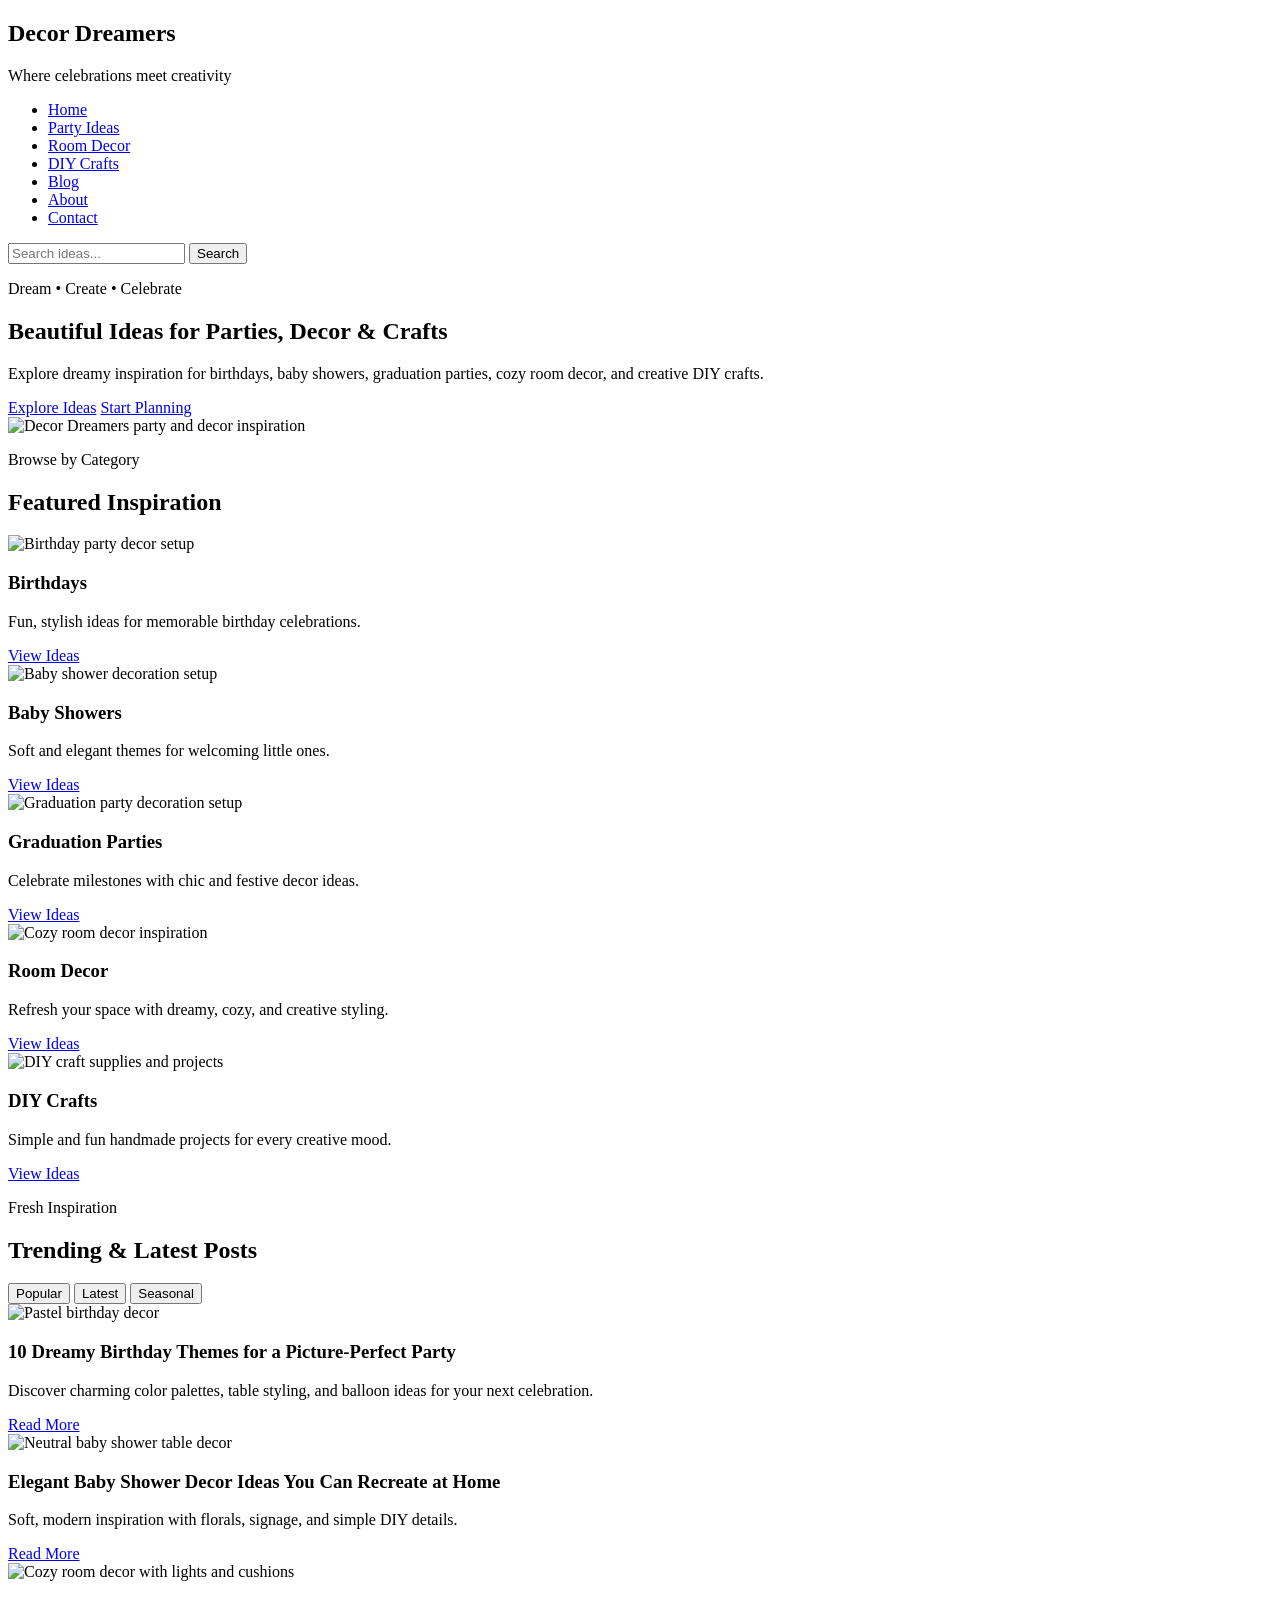
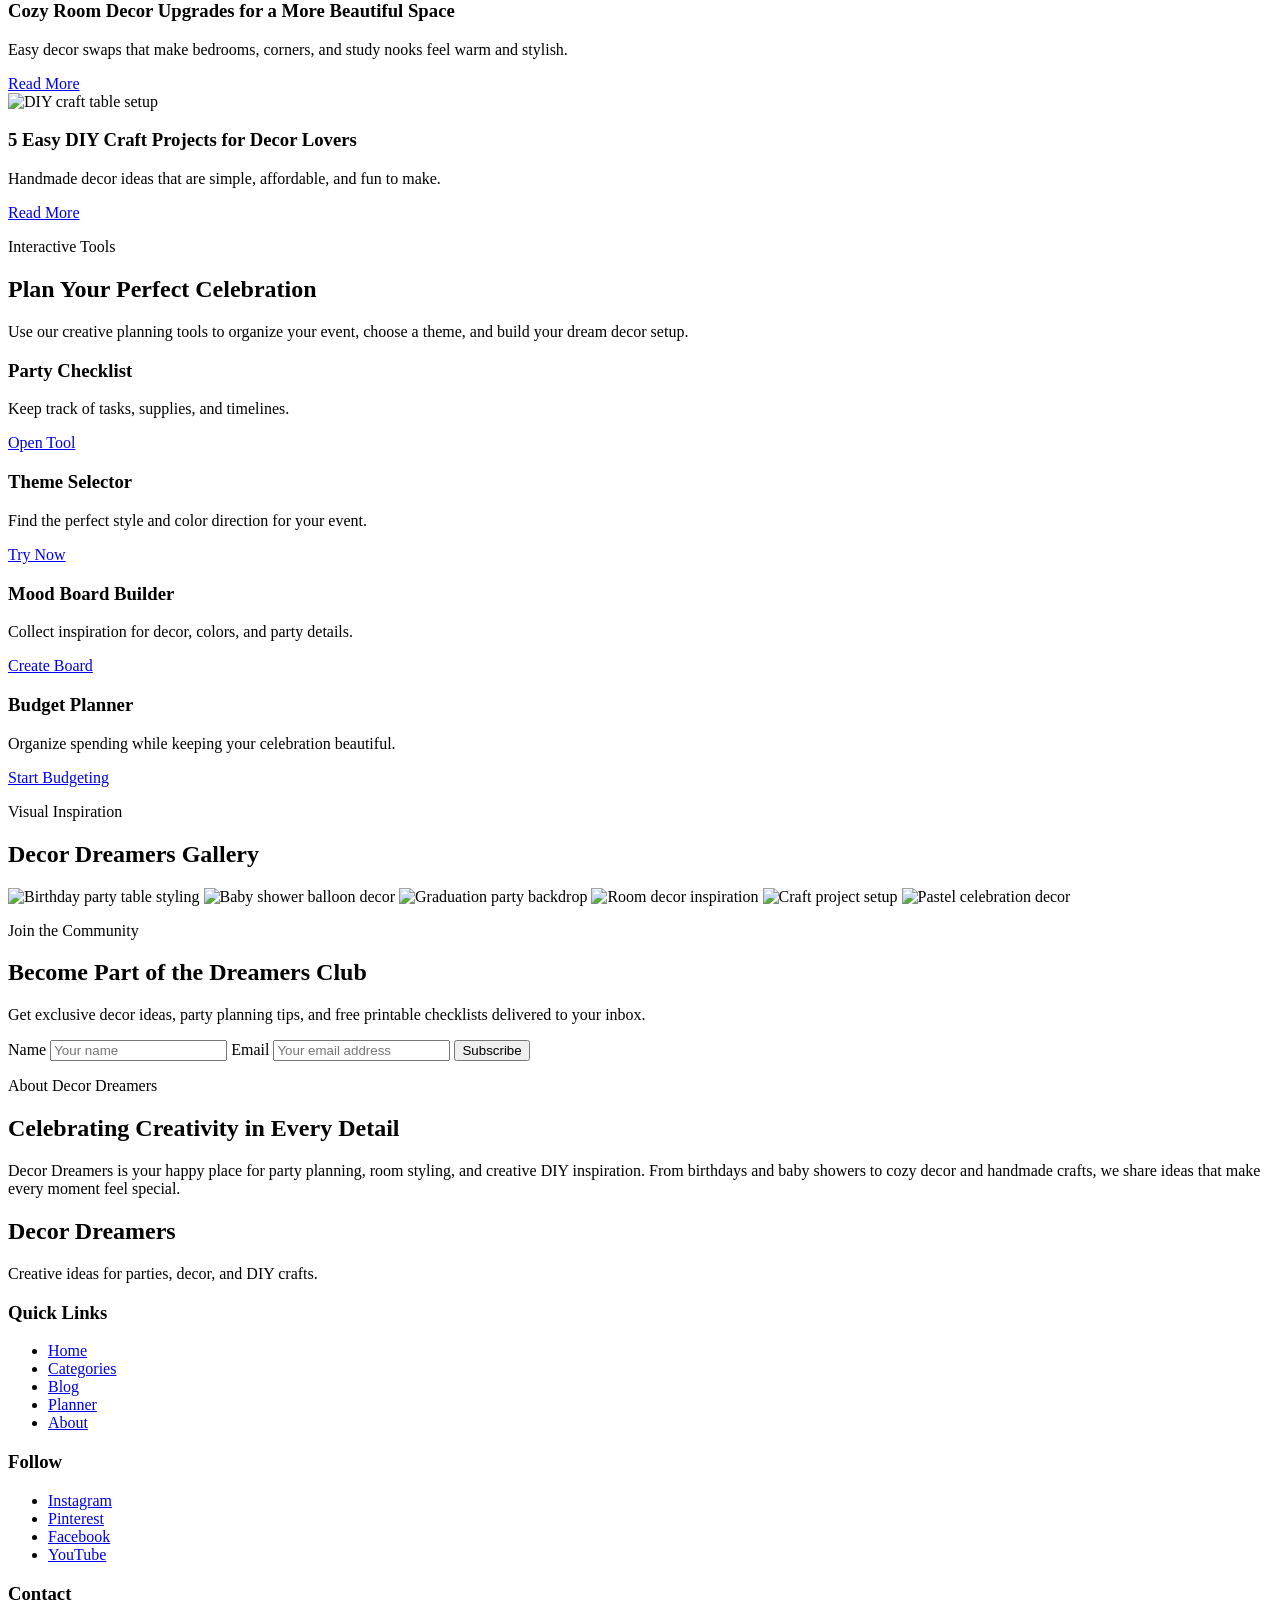
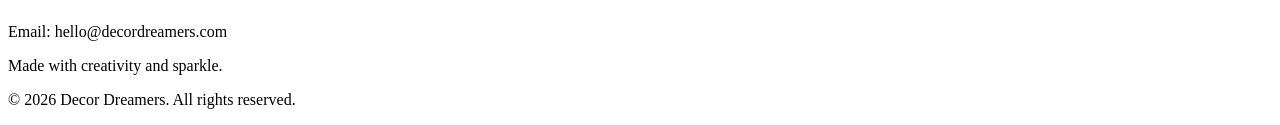
==== index.html @ f3c40d7e "Add files via upload" ====
<!DOCTYPE html>
<html lang="en">
<head>
  <meta charset="UTF-8" />
  <meta name="viewport" content="width=device-width, initial-scale=1.0" />
  <title>Decor Dreamers</title>
  <link rel="stylesheet" href="main.css">
</head>
<body>
  <header>
    <nav>
      <div>
        <h1>Decor Dreamers</h1>
        <p>Where celebrations meet creativity</p>
      </div>

      <ul>
        <li><a href="#home">Home</a></li>
        <li><a href="#party-ideas">Party Ideas</a></li>
        <li><a href="#room-decor">Room Decor</a></li>
        <li><a href="#diy-crafts">DIY Crafts</a></li>
        <li><a href="#blog">Blog</a></li>
        <li><a href="#about">About</a></li>
        <li><a href="#contact">Contact</a></li>
      </ul>

      <form>
        <input type="search" placeholder="Search ideas..." aria-label="Search ideas" />
        <button type="submit">Search</button>
      </form>
    </nav>

    <section id="home">
      <div>
        <p>Dream • Create • Celebrate</p>
        <h2>Beautiful Ideas for Parties, Decor & Crafts</h2>
        <p>
          Explore dreamy inspiration for birthdays, baby showers, graduation
          parties, cozy room decor, and creative DIY crafts.
        </p>
        <div>
          <a href="#featured-categories">Explore Ideas</a>
          <a href="#planner">Start Planning</a>
        </div>
      </div>

      <div>
        <img src="images/hero-decor.jpg" alt="Decor Dreamers party and decor inspiration" />
      </div>
    </section>
  </header>

  <main>
    <section id="featured-categories">
      <div>
        <p>Browse by Category</p>
        <h2>Featured Inspiration</h2>
      </div>

      <div>
        <article>
          <img src="images/birthday-party.jpg" alt="Birthday party decor setup" />
          <h3>Birthdays</h3>
          <p>Fun, stylish ideas for memorable birthday celebrations.</p>
          <a href="#party-ideas">View Ideas</a>
        </article>

        <article>
          <img src="images/baby-shower.jpg" alt="Baby shower decoration setup" />
          <h3>Baby Showers</h3>
          <p>Soft and elegant themes for welcoming little ones.</p>
          <a href="#party-ideas">View Ideas</a>
        </article>

        <article>
          <img src="images/graduation-party.jpg" alt="Graduation party decoration setup" />
          <h3>Graduation Parties</h3>
          <p>Celebrate milestones with chic and festive decor ideas.</p>
          <a href="#party-ideas">View Ideas</a>
        </article>

        <article>
          <img src="images/room-decor.jpg" alt="Cozy room decor inspiration" />
          <h3>Room Decor</h3>
          <p>Refresh your space with dreamy, cozy, and creative styling.</p>
          <a href="#room-decor">View Ideas</a>
        </article>

        <article>
          <img src="images/diy-crafts.jpg" alt="DIY craft supplies and projects" />
          <h3>DIY Crafts</h3>
          <p>Simple and fun handmade projects for every creative mood.</p>
          <a href="#diy-crafts">View Ideas</a>
        </article>
      </div>
    </section>

    <section id="blog">
      <div>
        <p>Fresh Inspiration</p>
        <h2>Trending & Latest Posts</h2>
      </div>

      <div>
        <button type="button">Popular</button>
        <button type="button">Latest</button>
        <button type="button">Seasonal</button>
      </div>

      <div>
        <article>
          <img src="images/post-1.jpg" alt="Pastel birthday decor" />
          <h3>10 Dreamy Birthday Themes for a Picture-Perfect Party</h3>
          <p>
            Discover charming color palettes, table styling, and balloon ideas
            for your next celebration.
          </p>
          <a href="#">Read More</a>
        </article>

        <article>
          <img src="images/post-2.jpg" alt="Neutral baby shower table decor" />
          <h3>Elegant Baby Shower Decor Ideas You Can Recreate at Home</h3>
          <p>
            Soft, modern inspiration with florals, signage, and simple DIY
            details.
          </p>
          <a href="#">Read More</a>
        </article>

        <article>
          <img src="images/post-3.jpg" alt="Cozy room decor with lights and cushions" />
          <h3>Cozy Room Decor Upgrades for a More Beautiful Space</h3>
          <p>
            Easy decor swaps that make bedrooms, corners, and study nooks feel
            warm and stylish.
          </p>
          <a href="#">Read More</a>
        </article>

        <article>
          <img src="images/post-4.jpg" alt="DIY craft table setup" />
          <h3>5 Easy DIY Craft Projects for Decor Lovers</h3>
          <p>
            Handmade decor ideas that are simple, affordable, and fun to make.
          </p>
          <a href="#">Read More</a>
        </article>
      </div>
    </section>

    <section id="planner">
      <div>
        <p>Interactive Tools</p>
        <h2>Plan Your Perfect Celebration</h2>
        <p>
          Use our creative planning tools to organize your event, choose a
          theme, and build your dream decor setup.
        </p>
      </div>

      <div>
        <article>
          <h3>Party Checklist</h3>
          <p>Keep track of tasks, supplies, and timelines.</p>
          <a href="#">Open Tool</a>
        </article>

        <article>
          <h3>Theme Selector</h3>
          <p>Find the perfect style and color direction for your event.</p>
          <a href="#">Try Now</a>
        </article>

        <article>
          <h3>Mood Board Builder</h3>
          <p>Collect inspiration for decor, colors, and party details.</p>
          <a href="#">Create Board</a>
        </article>

        <article>
          <h3>Budget Planner</h3>
          <p>Organize spending while keeping your celebration beautiful.</p>
          <a href="#">Start Budgeting</a>
        </article>
      </div>
    </section>

    <section id="gallery">
      <div>
        <p>Visual Inspiration</p>
        <h2>Decor Dreamers Gallery</h2>
      </div>

      <div>
        <img src="images/gallery-1.jpg" alt="Birthday party table styling" />
        <img src="images/gallery-2.jpg" alt="Baby shower balloon decor" />
        <img src="images/gallery-3.jpg" alt="Graduation party backdrop" />
        <img src="images/gallery-4.jpg" alt="Room decor inspiration" />
        <img src="images/gallery-5.jpg" alt="Craft project setup" />
        <img src="images/gallery-6.jpg" alt="Pastel celebration decor" />
      </div>
    </section>

    <section id="newsletter">
      <div>
        <p>Join the Community</p>
        <h2>Become Part of the Dreamers Club</h2>
        <p>
          Get exclusive decor ideas, party planning tips, and free printable
          checklists delivered to your inbox.
        </p>

        <form>
          <label for="name">Name</label>
          <input type="text" id="name" name="name" placeholder="Your name" />

          <label for="email">Email</label>
          <input type="email" id="email" name="email" placeholder="Your email address" />

          <button type="submit">Subscribe</button>
        </form>
      </div>
    </section>

    <section id="about">
      <div>
        <p>About Decor Dreamers</p>
        <h2>Celebrating Creativity in Every Detail</h2>
        <p>
          Decor Dreamers is your happy place for party planning, room styling,
          and creative DIY inspiration. From birthdays and baby showers to cozy
          decor and handmade crafts, we share ideas that make every moment feel
          special.
        </p>
      </div>
    </section>
  </main>

  <footer id="contact">
    <div>
      <h2>Decor Dreamers</h2>
      <p>Creative ideas for parties, decor, and DIY crafts.</p>
    </div>

    <div>
      <h3>Quick Links</h3>
      <ul>
        <li><a href="#home">Home</a></li>
        <li><a href="#featured-categories">Categories</a></li>
        <li><a href="#blog">Blog</a></li>
        <li><a href="#planner">Planner</a></li>
        <li><a href="#about">About</a></li>
      </ul>
    </div>

    <div>
      <h3>Follow</h3>
      <ul>
        <li><a href="#">Instagram</a></li>
        <li><a href="#">Pinterest</a></li>
        <li><a href="#">Facebook</a></li>
        <li><a href="#">YouTube</a></li>
      </ul>
    </div>

    <div>
      <h3>Contact</h3>
      <p>Email: hello@decordreamers.com</p>
      <p>Made with creativity and sparkle.</p>
    </div>

    <p>&copy; 2026 Decor Dreamers. All rights reserved.</p>
  </footer>
</body>
</html>
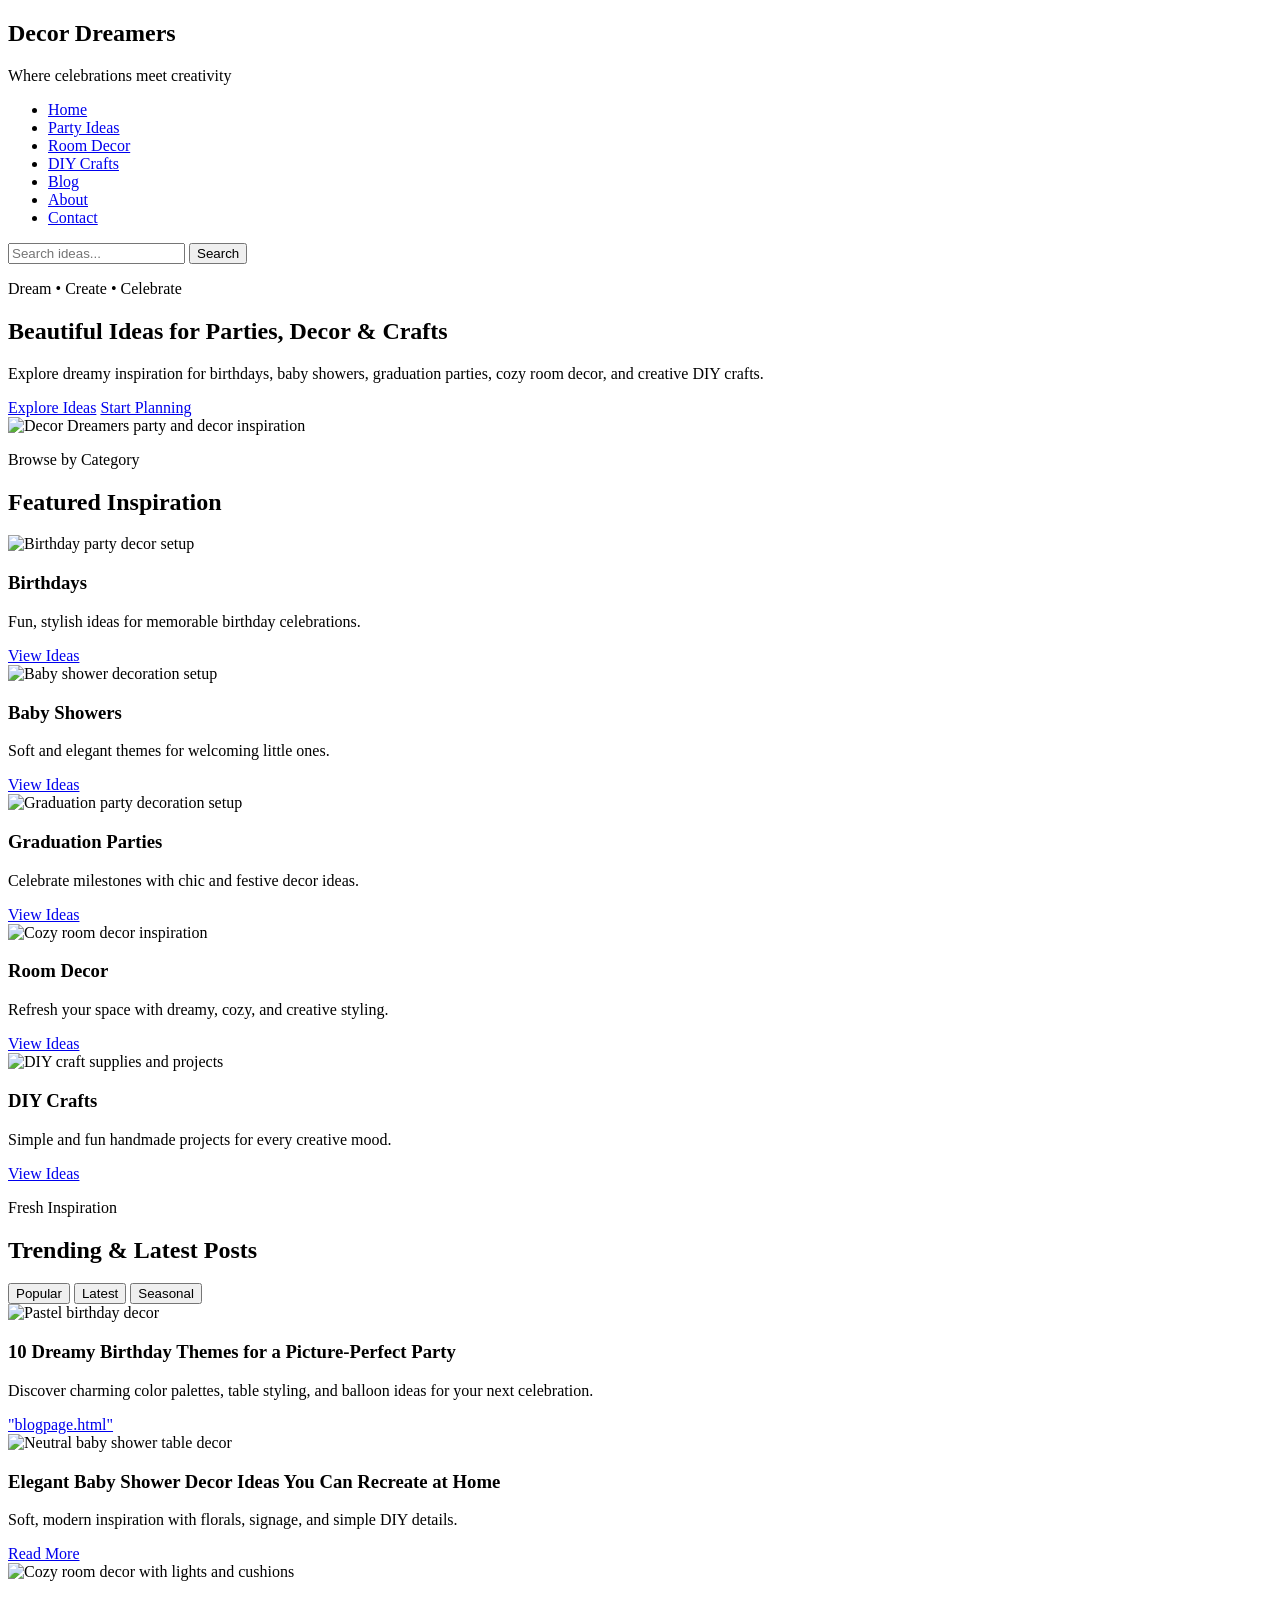
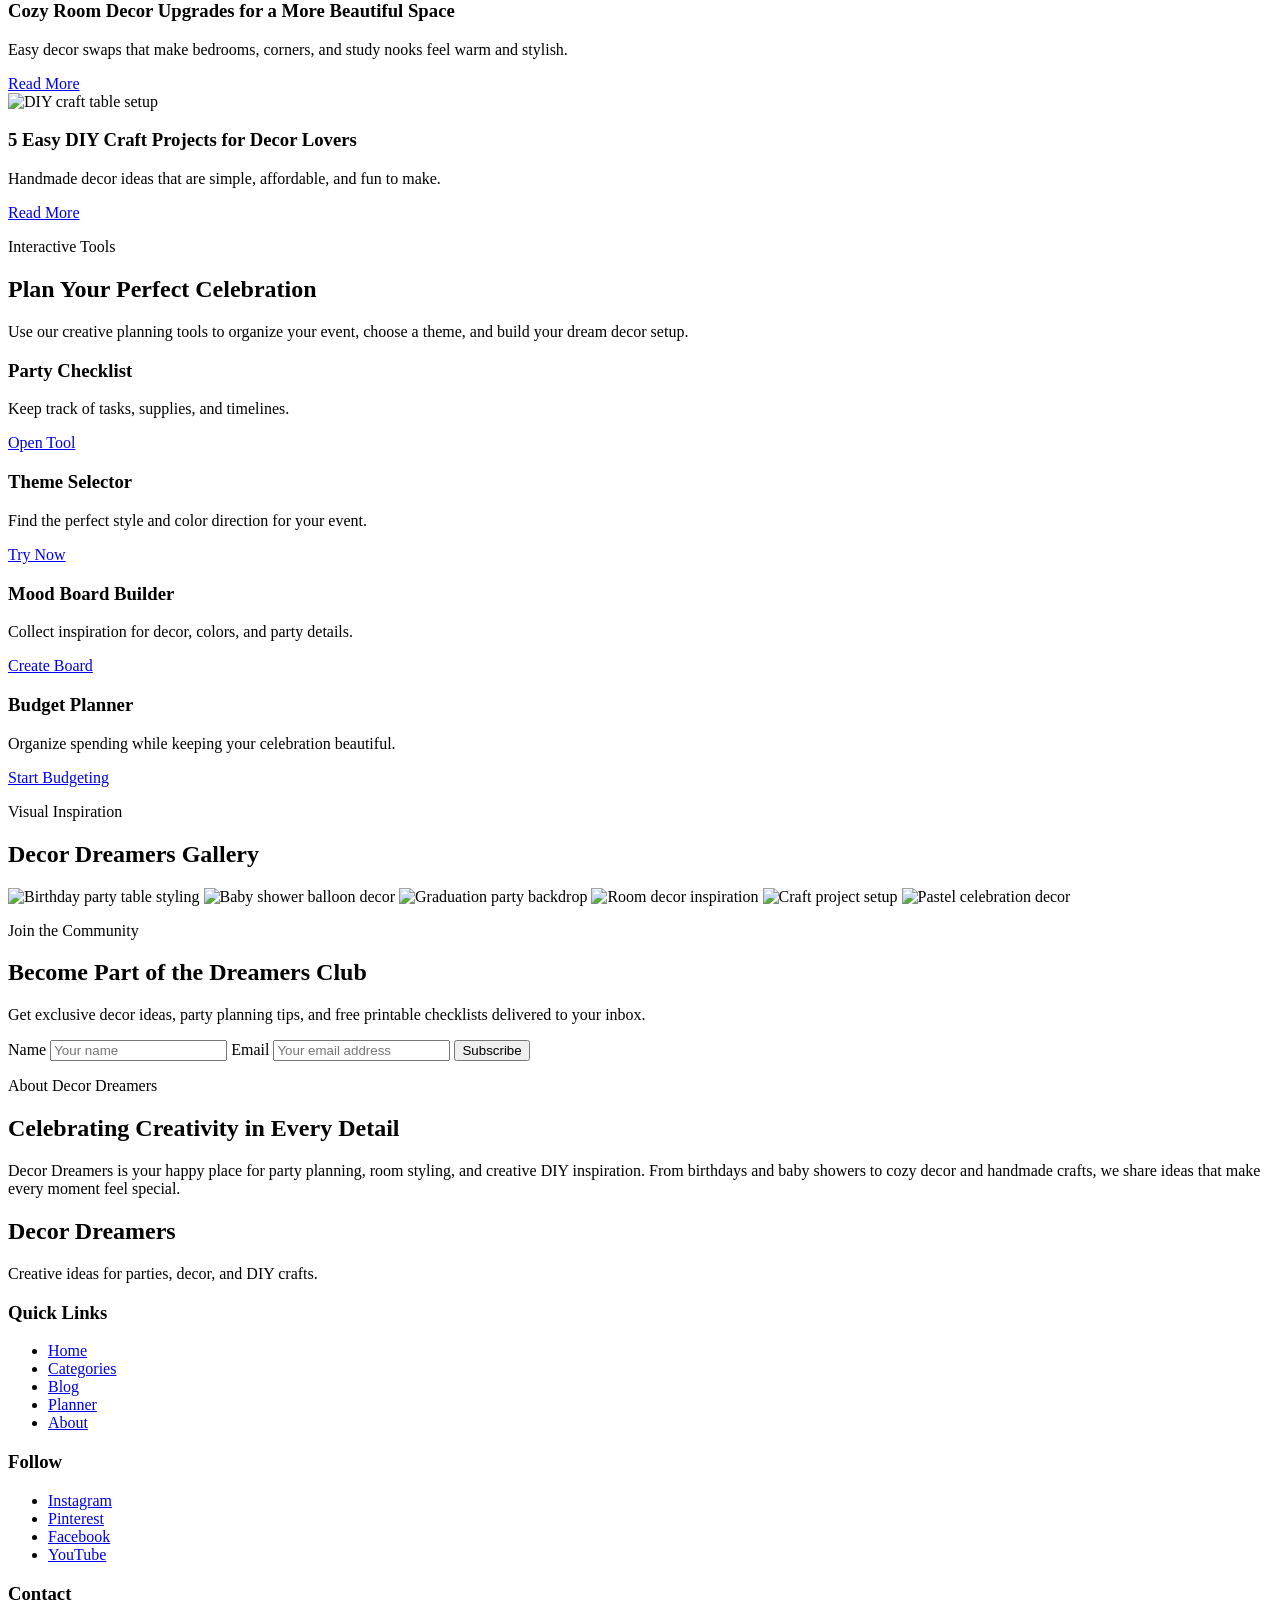
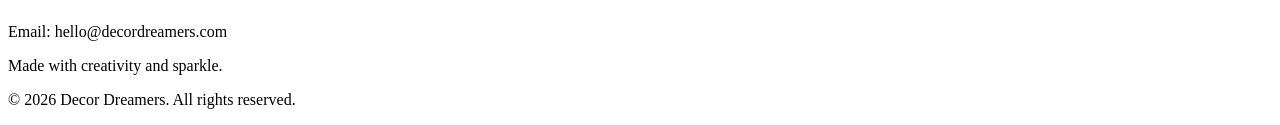
==== commit 244f2705: "Update index.html" ====
--- a/index.html
+++ b/index.html
@@ -115,7 +115,7 @@
             Discover charming color palettes, table styling, and balloon ideas
             for your next celebration.
           </p>
-          <a href="#">Read More</a>
+          <a href="#">"blogpage.html"</a>
         </article>
 
         <article>
@@ -273,4 +273,4 @@
     <p>&copy; 2026 Decor Dreamers. All rights reserved.</p>
   </footer>
 </body>
-</html>+</html>
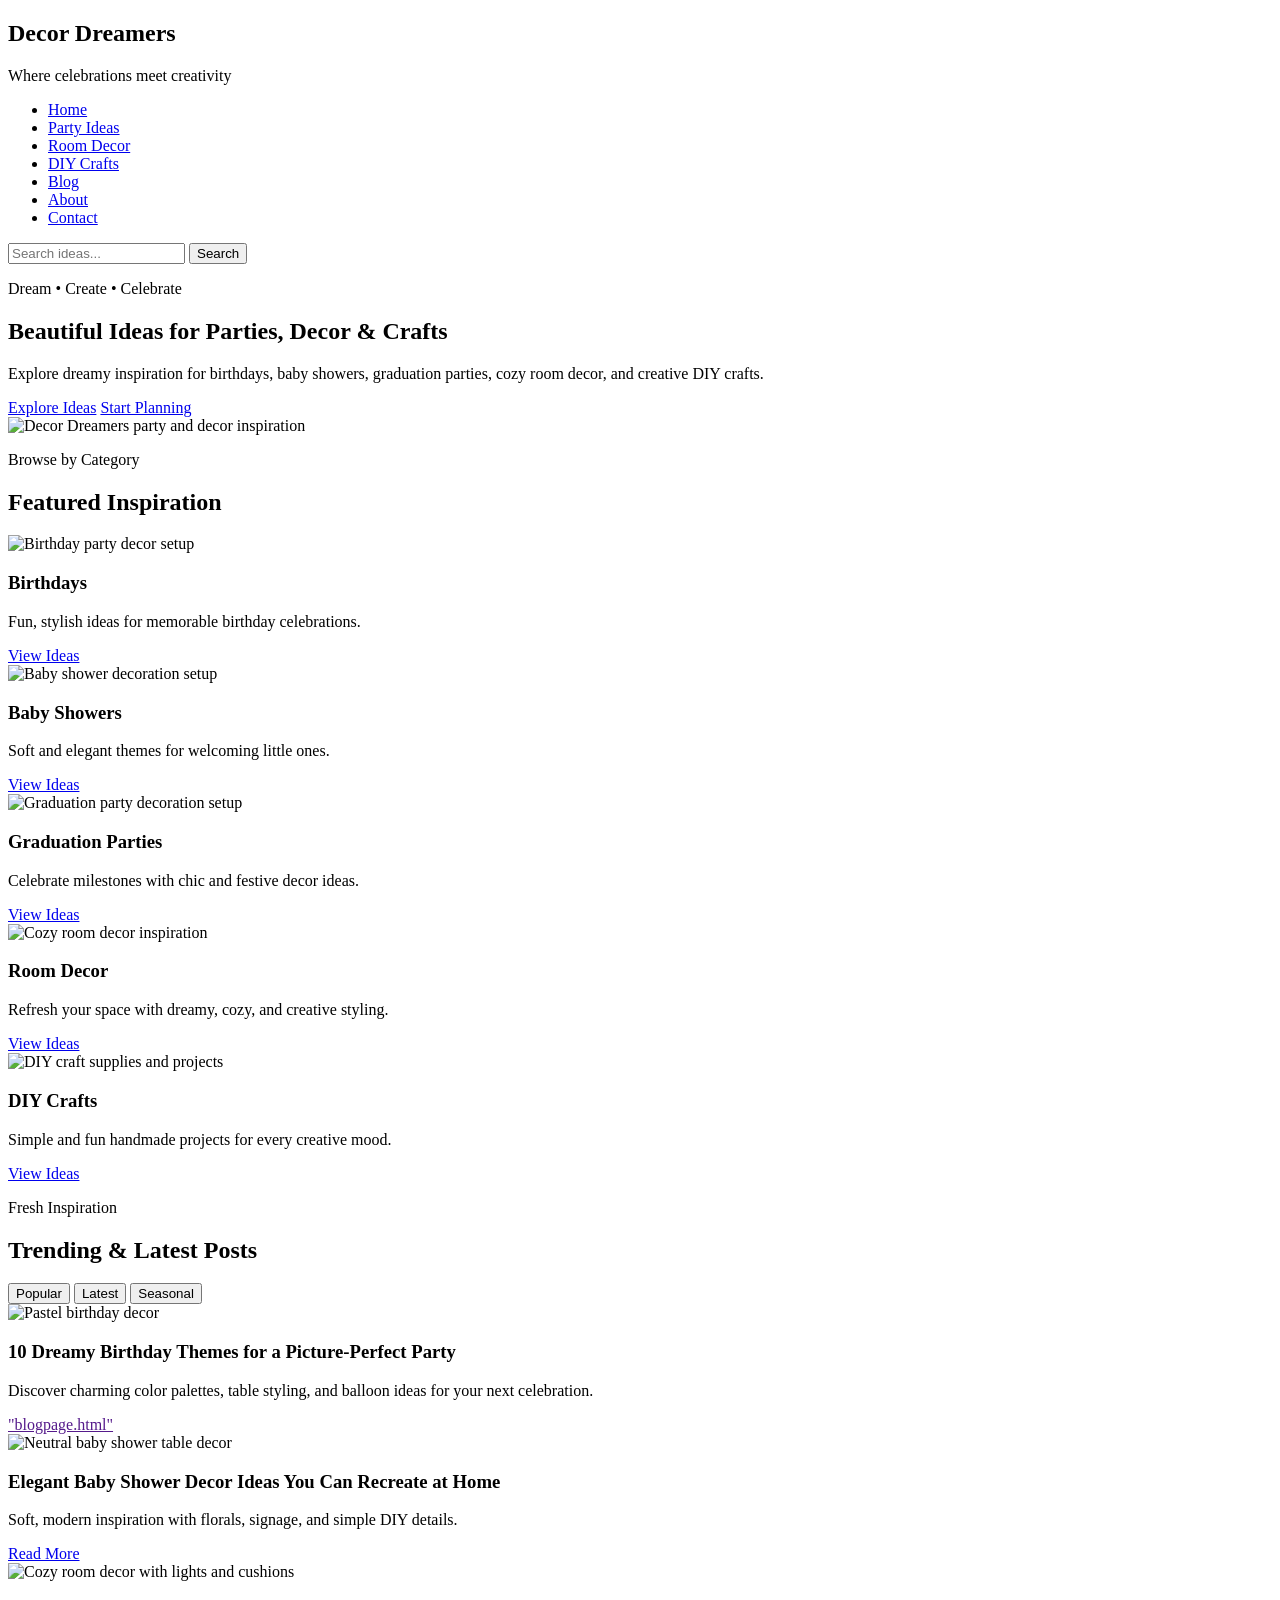
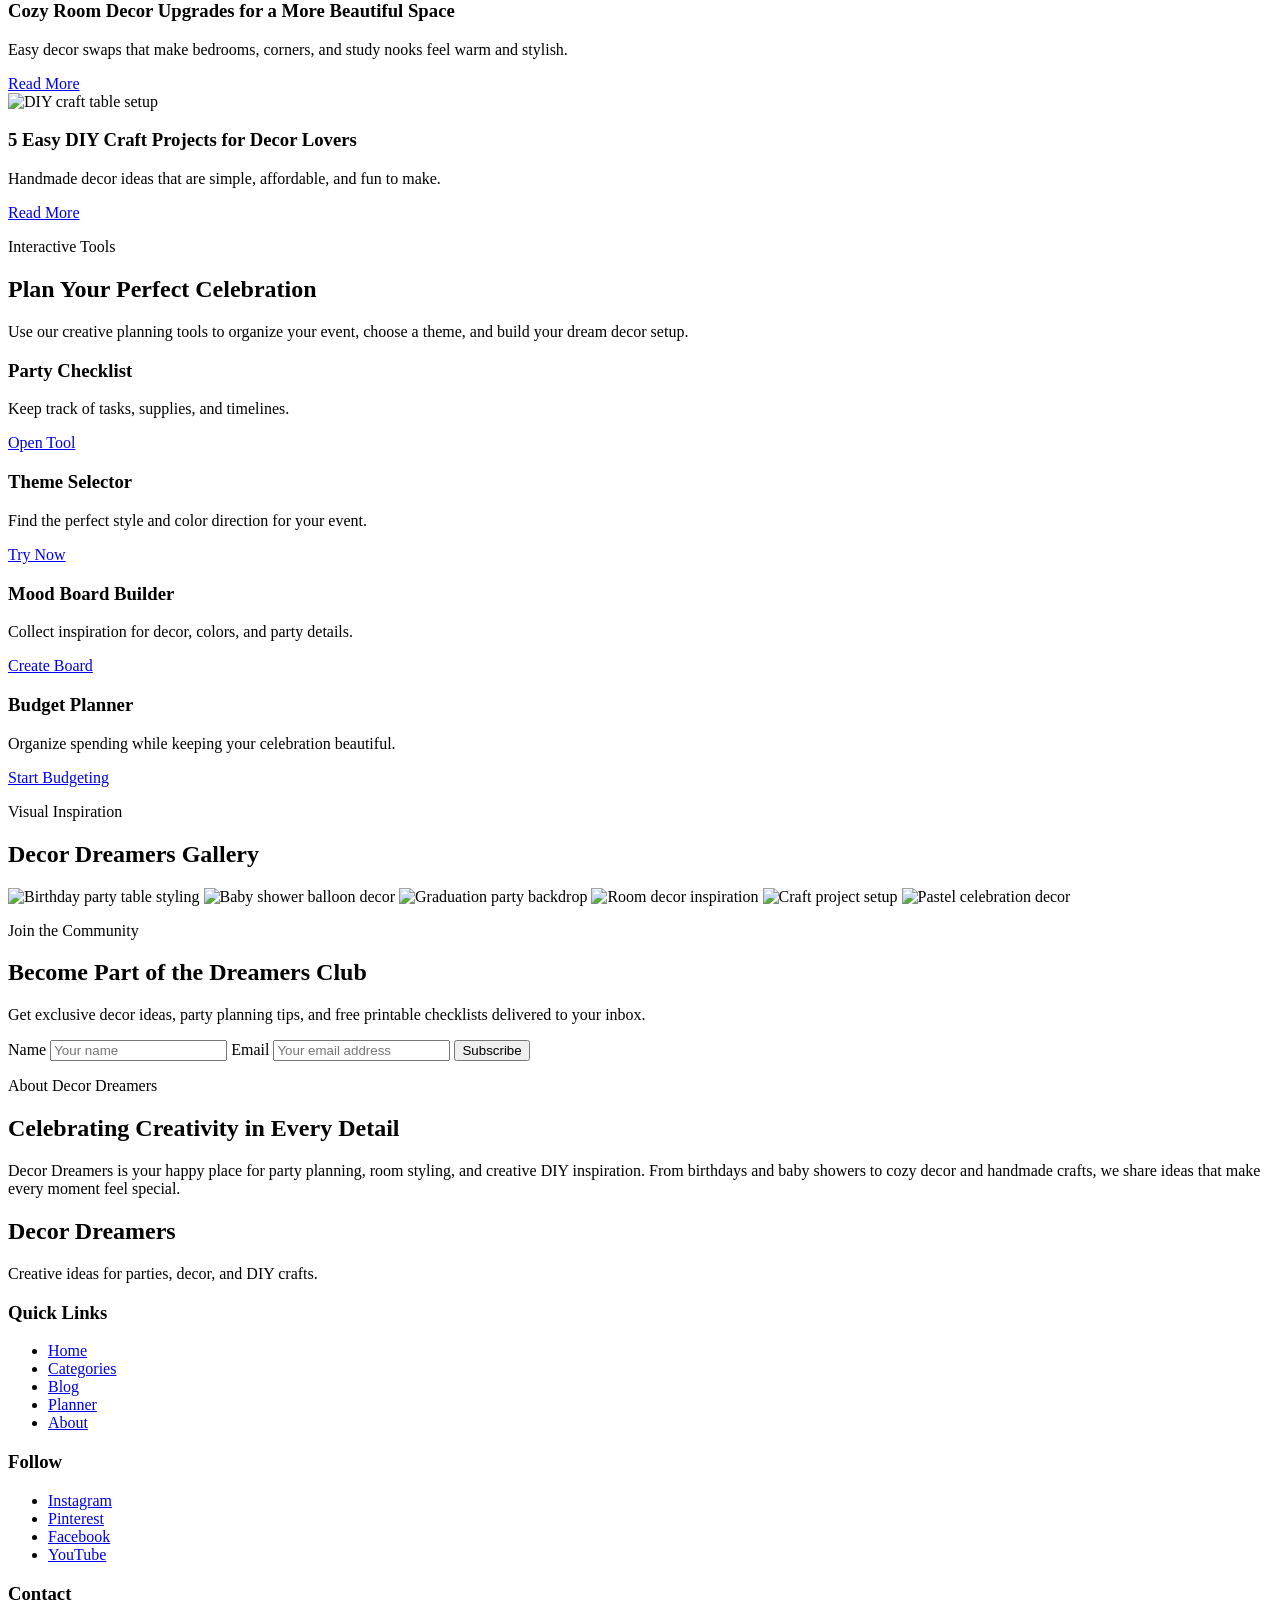
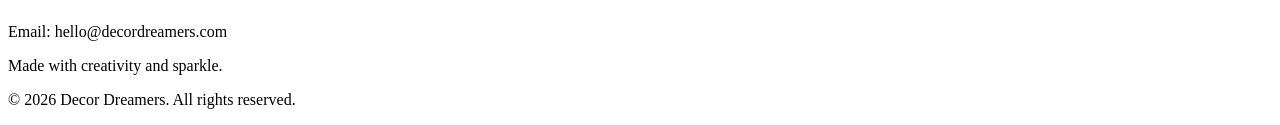
==== commit b9c4e923: "Update index.html" ====
--- a/index.html
+++ b/index.html
@@ -115,7 +115,7 @@
             Discover charming color palettes, table styling, and balloon ideas
             for your next celebration.
           </p>
-          <a href="#">"blogpage.html"</a>
+          <a href=>"blogpage.html"</a>
         </article>
 
         <article>
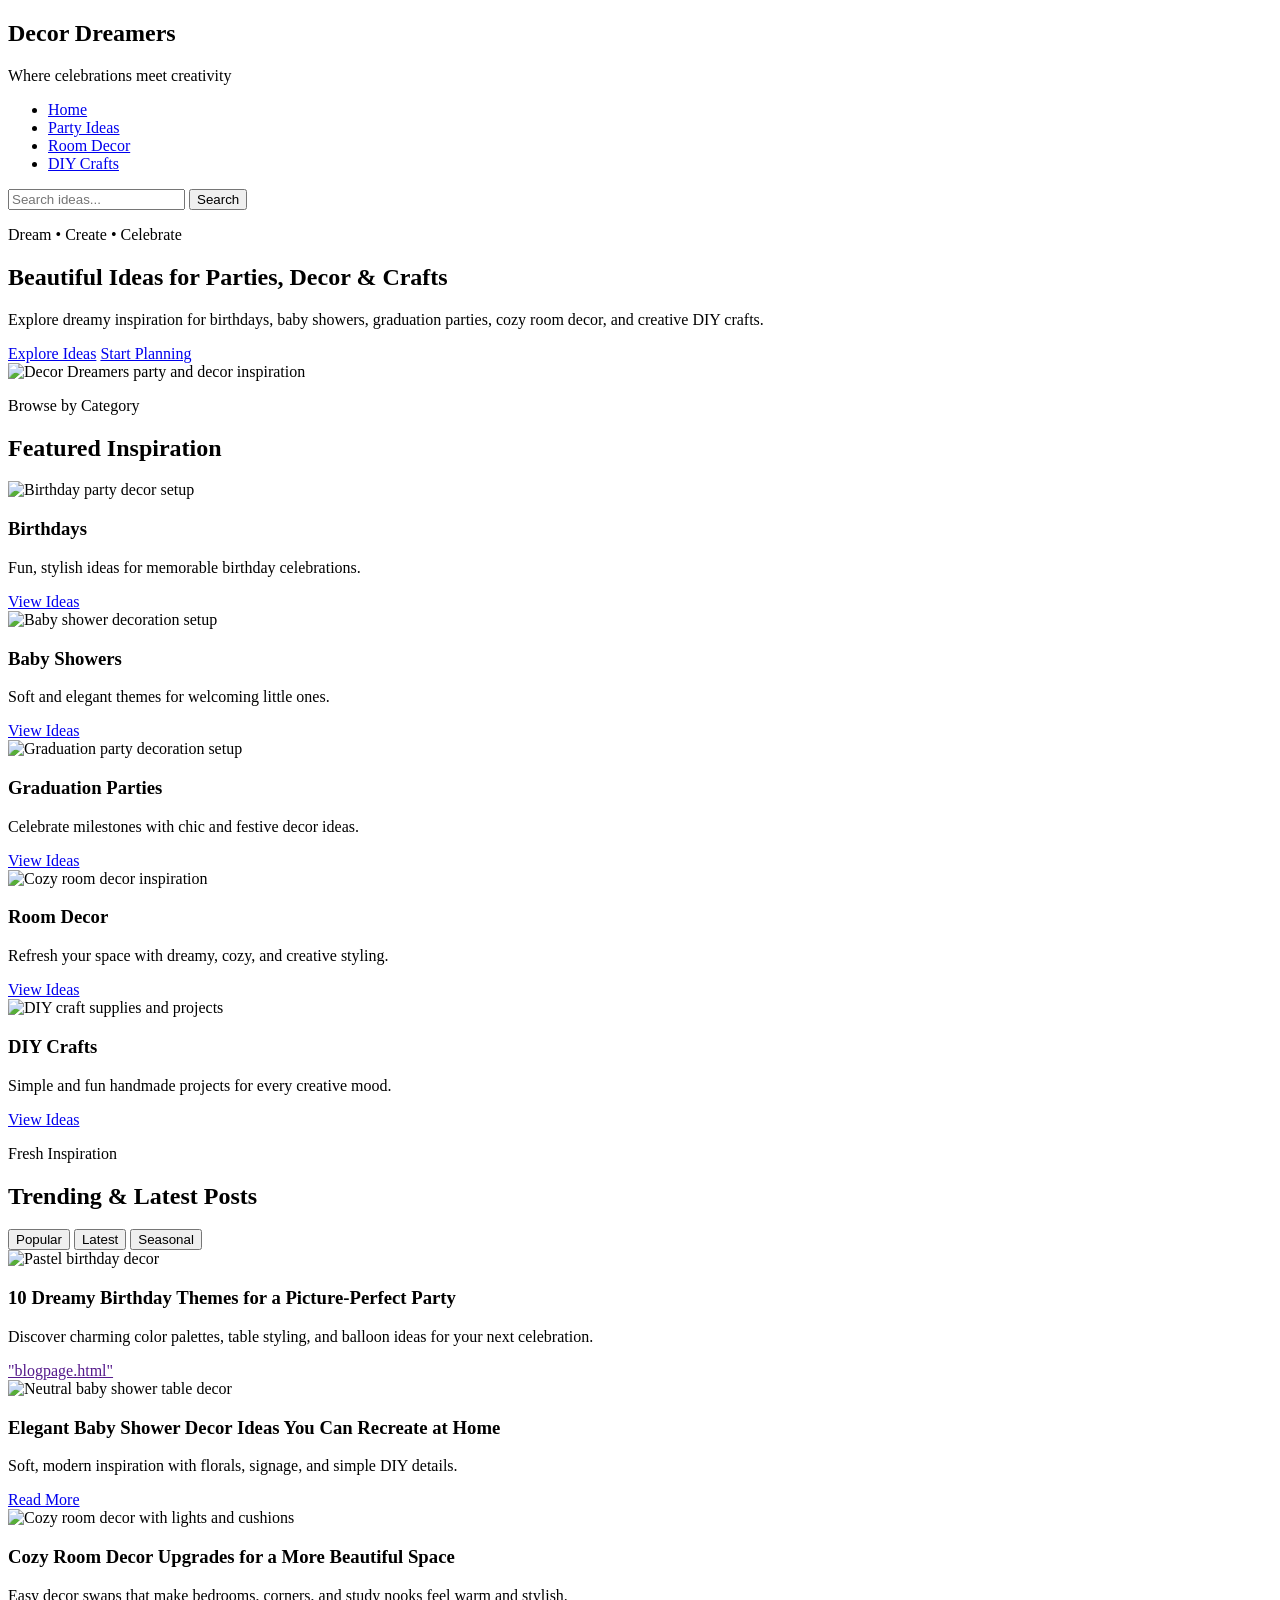
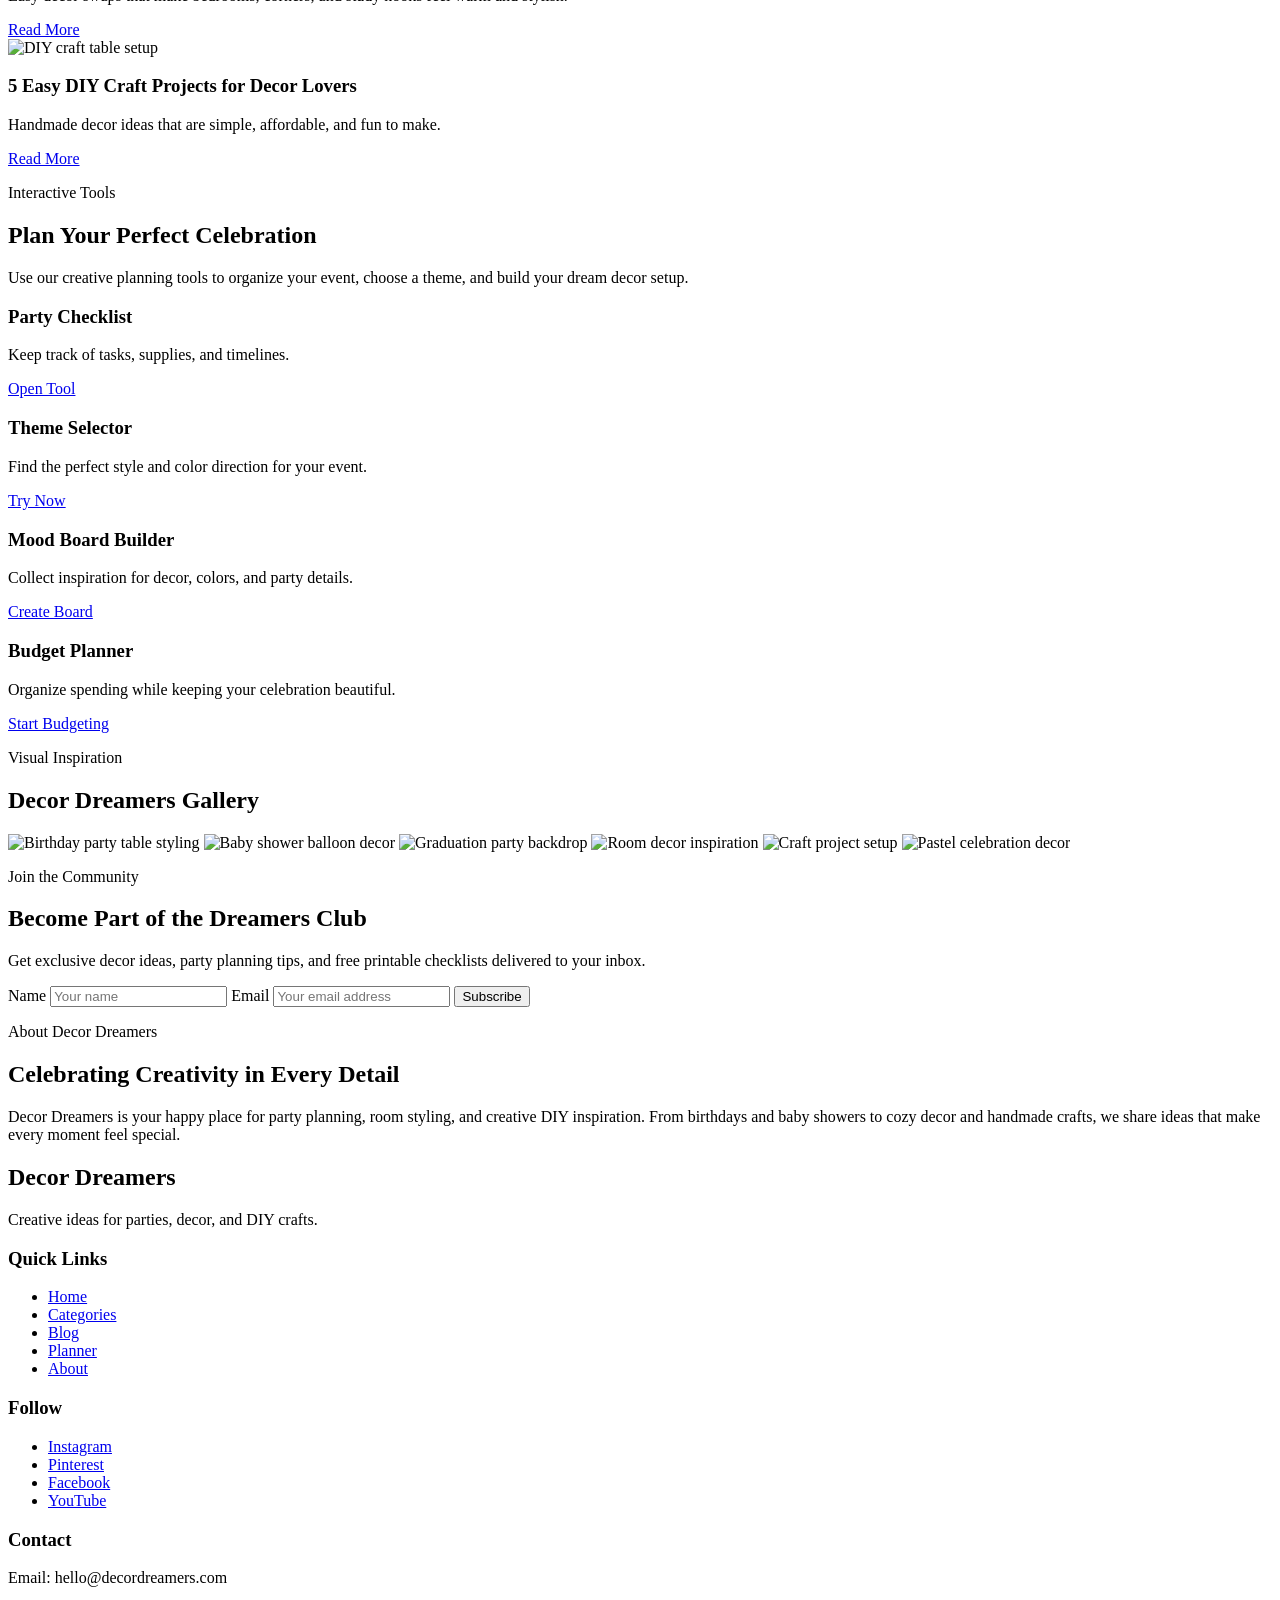
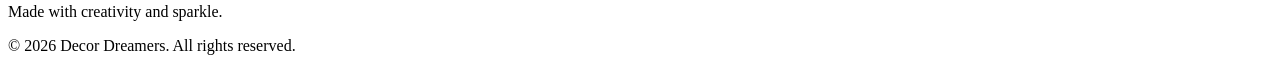
==== commit 23bb95b1: "Update index.html" ====
--- a/index.html
+++ b/index.html
@@ -19,9 +19,6 @@
         <li><a href="#party-ideas">Party Ideas</a></li>
         <li><a href="#room-decor">Room Decor</a></li>
         <li><a href="#diy-crafts">DIY Crafts</a></li>
-        <li><a href="#blog">Blog</a></li>
-        <li><a href="#about">About</a></li>
-        <li><a href="#contact">Contact</a></li>
       </ul>
 
       <form>
@@ -45,7 +42,7 @@
       </div>
 
       <div>
-        <img src="images/hero-decor.jpg" alt="Decor Dreamers party and decor inspiration" />
+        <img src="https://github.com/decordreamers/decordreamers.github.io/blob/main/de675d754f5e87504eb1666a592511bc.jpg" alt="Decor Dreamers party and decor inspiration" />
       </div>
     </section>
   </header>
@@ -62,7 +59,7 @@
           <img src="images/birthday-party.jpg" alt="Birthday party decor setup" />
           <h3>Birthdays</h3>
           <p>Fun, stylish ideas for memorable birthday celebrations.</p>
-          <a href="#party-ideas">View Ideas</a>
+          <a href="blogpage.html">View Ideas</a>
         </article>
 
         <article>
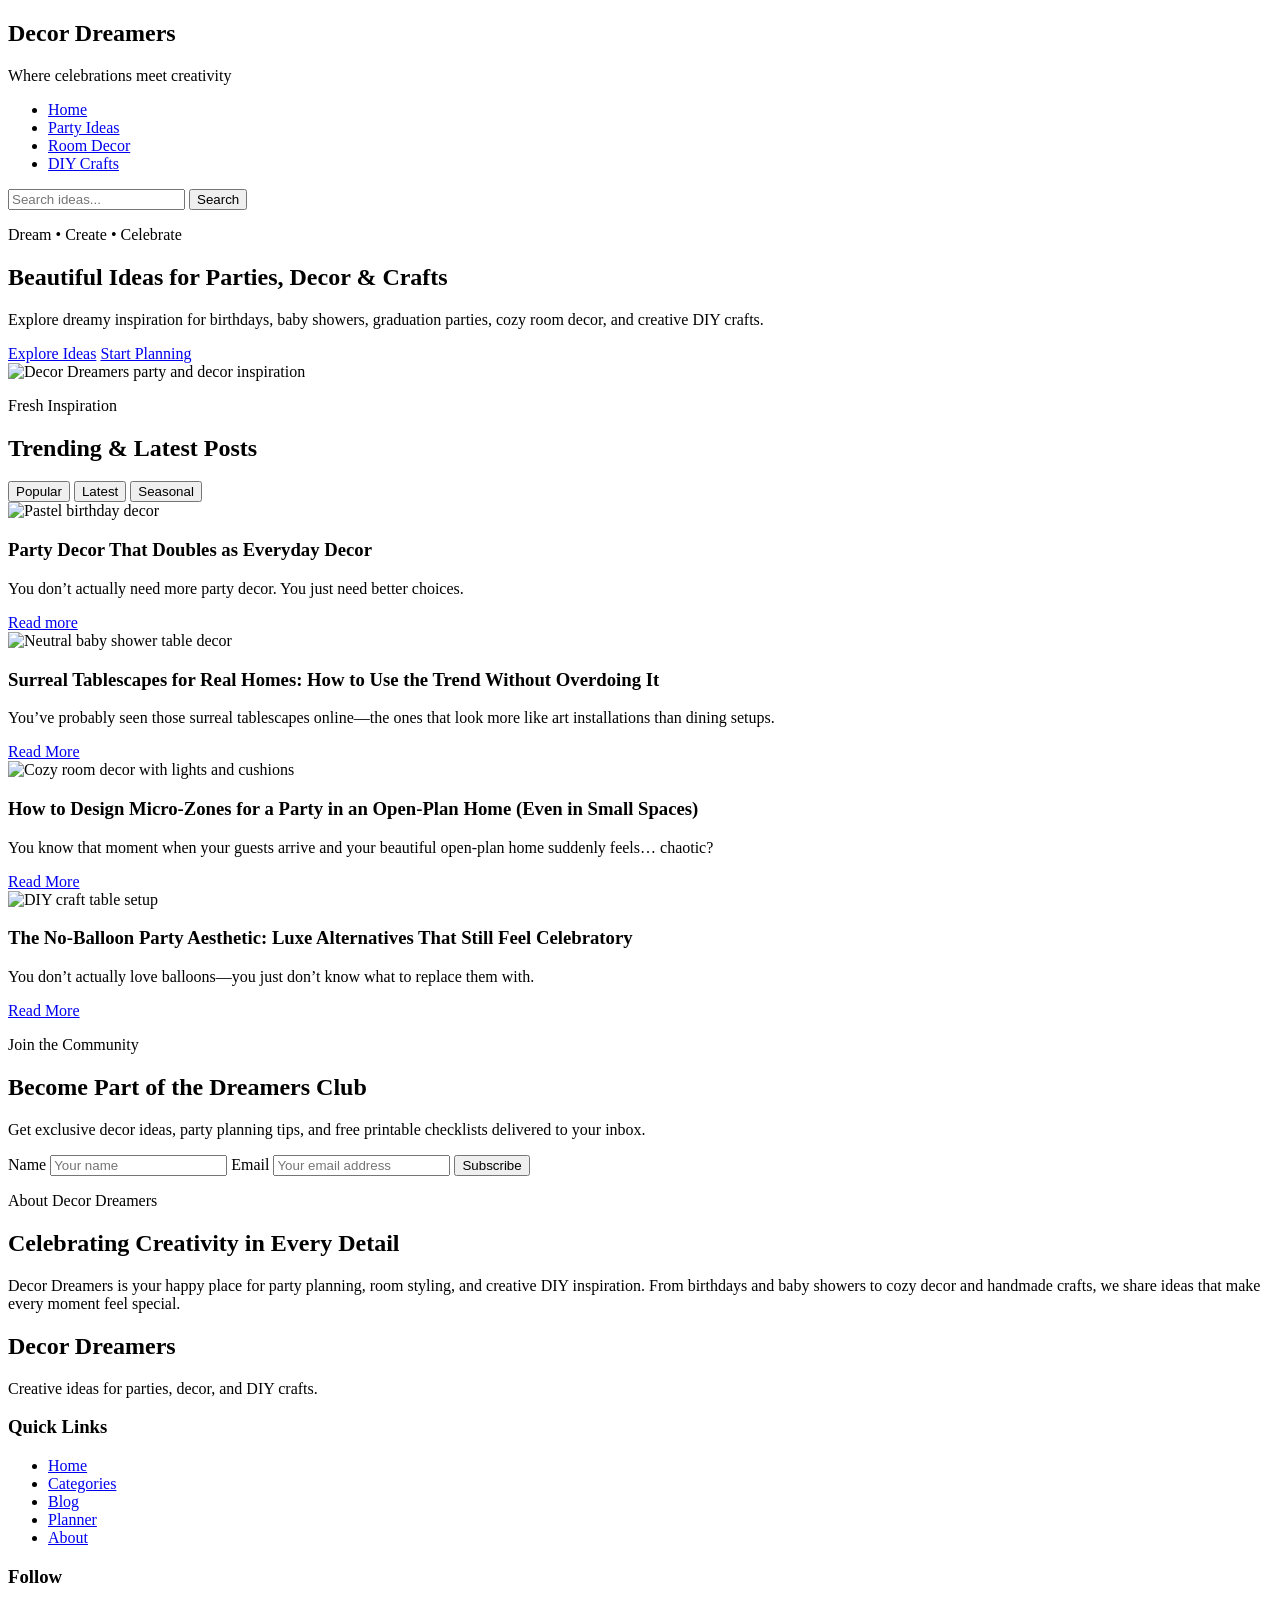
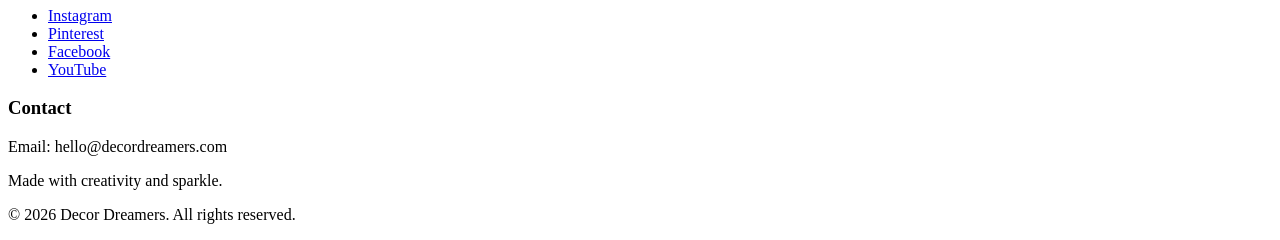
==== commit 7ba5a82f: "Update index.html" ====
--- a/index.html
+++ b/index.html
@@ -47,7 +47,7 @@
     </section>
   </header>
 
-  <main>
+  <!-- <main>
     <section id="featured-categories">
       <div>
         <p>Browse by Category</p>
@@ -91,6 +91,7 @@
         </article>
       </div>
     </section>
+  -->
 
     <section id="blog">
       <div>
@@ -107,46 +108,43 @@
       <div>
         <article>
           <img src="images/post-1.jpg" alt="Pastel birthday decor" />
-          <h3>10 Dreamy Birthday Themes for a Picture-Perfect Party</h3>
-          <p>
-            Discover charming color palettes, table styling, and balloon ideas
-            for your next celebration.
-          </p>
-          <a href=>"blogpage.html"</a>
+          <h3>Party Decor That Doubles as Everyday Decor</h3>
+          <p>
+            You don’t actually need more party decor. You just need better choices.
+          </p>
+          <a href= "partydecor.html"> Read more </a>
         </article>
 
         <article>
           <img src="images/post-2.jpg" alt="Neutral baby shower table decor" />
-          <h3>Elegant Baby Shower Decor Ideas You Can Recreate at Home</h3>
-          <p>
-            Soft, modern inspiration with florals, signage, and simple DIY
-            details.
-          </p>
-          <a href="#">Read More</a>
+          <h3>Surreal Tablescapes for Real Homes: How to Use the Trend Without Overdoing It</h3>
+          <p>
+            You’ve probably seen those surreal tablescapes online—the ones that look more like art installations than dining setups.
+          </p>
+          <a href="surrealtablscapes.html">Read More</a>
         </article>
 
         <article>
           <img src="images/post-3.jpg" alt="Cozy room decor with lights and cushions" />
-          <h3>Cozy Room Decor Upgrades for a More Beautiful Space</h3>
-          <p>
-            Easy decor swaps that make bedrooms, corners, and study nooks feel
-            warm and stylish.
-          </p>
-          <a href="#">Read More</a>
+          <h3>How to Design Micro-Zones for a Party in an Open-Plan Home (Even in Small Spaces)</h3>
+          <p>
+            You know that moment when your guests arrive and your beautiful open-plan home suddenly feels… chaotic?
+          </p>
+          <a href="microzones.html">Read More</a>
         </article>
 
         <article>
           <img src="images/post-4.jpg" alt="DIY craft table setup" />
-          <h3>5 Easy DIY Craft Projects for Decor Lovers</h3>
-          <p>
-            Handmade decor ideas that are simple, affordable, and fun to make.
-          </p>
-          <a href="#">Read More</a>
-        </article>
-      </div>
-    </section>
-
-    <section id="planner">
+          <h3>The No-Balloon Party Aesthetic: Luxe Alternatives That Still Feel Celebratory</h3>
+          <p>
+           You don’t actually love balloons—you just don’t know what to replace them with.
+          </p>
+          <a href="noballoons.html">Read More</a>
+        </article>
+      </div>
+    </section>
+
+    <!-- <section id="planner">
       <div>
         <p>Interactive Tools</p>
         <h2>Plan Your Perfect Celebration</h2>
@@ -198,6 +196,7 @@
         <img src="images/gallery-6.jpg" alt="Pastel celebration decor" />
       </div>
     </section>
+  -->
 
     <section id="newsletter">
       <div>
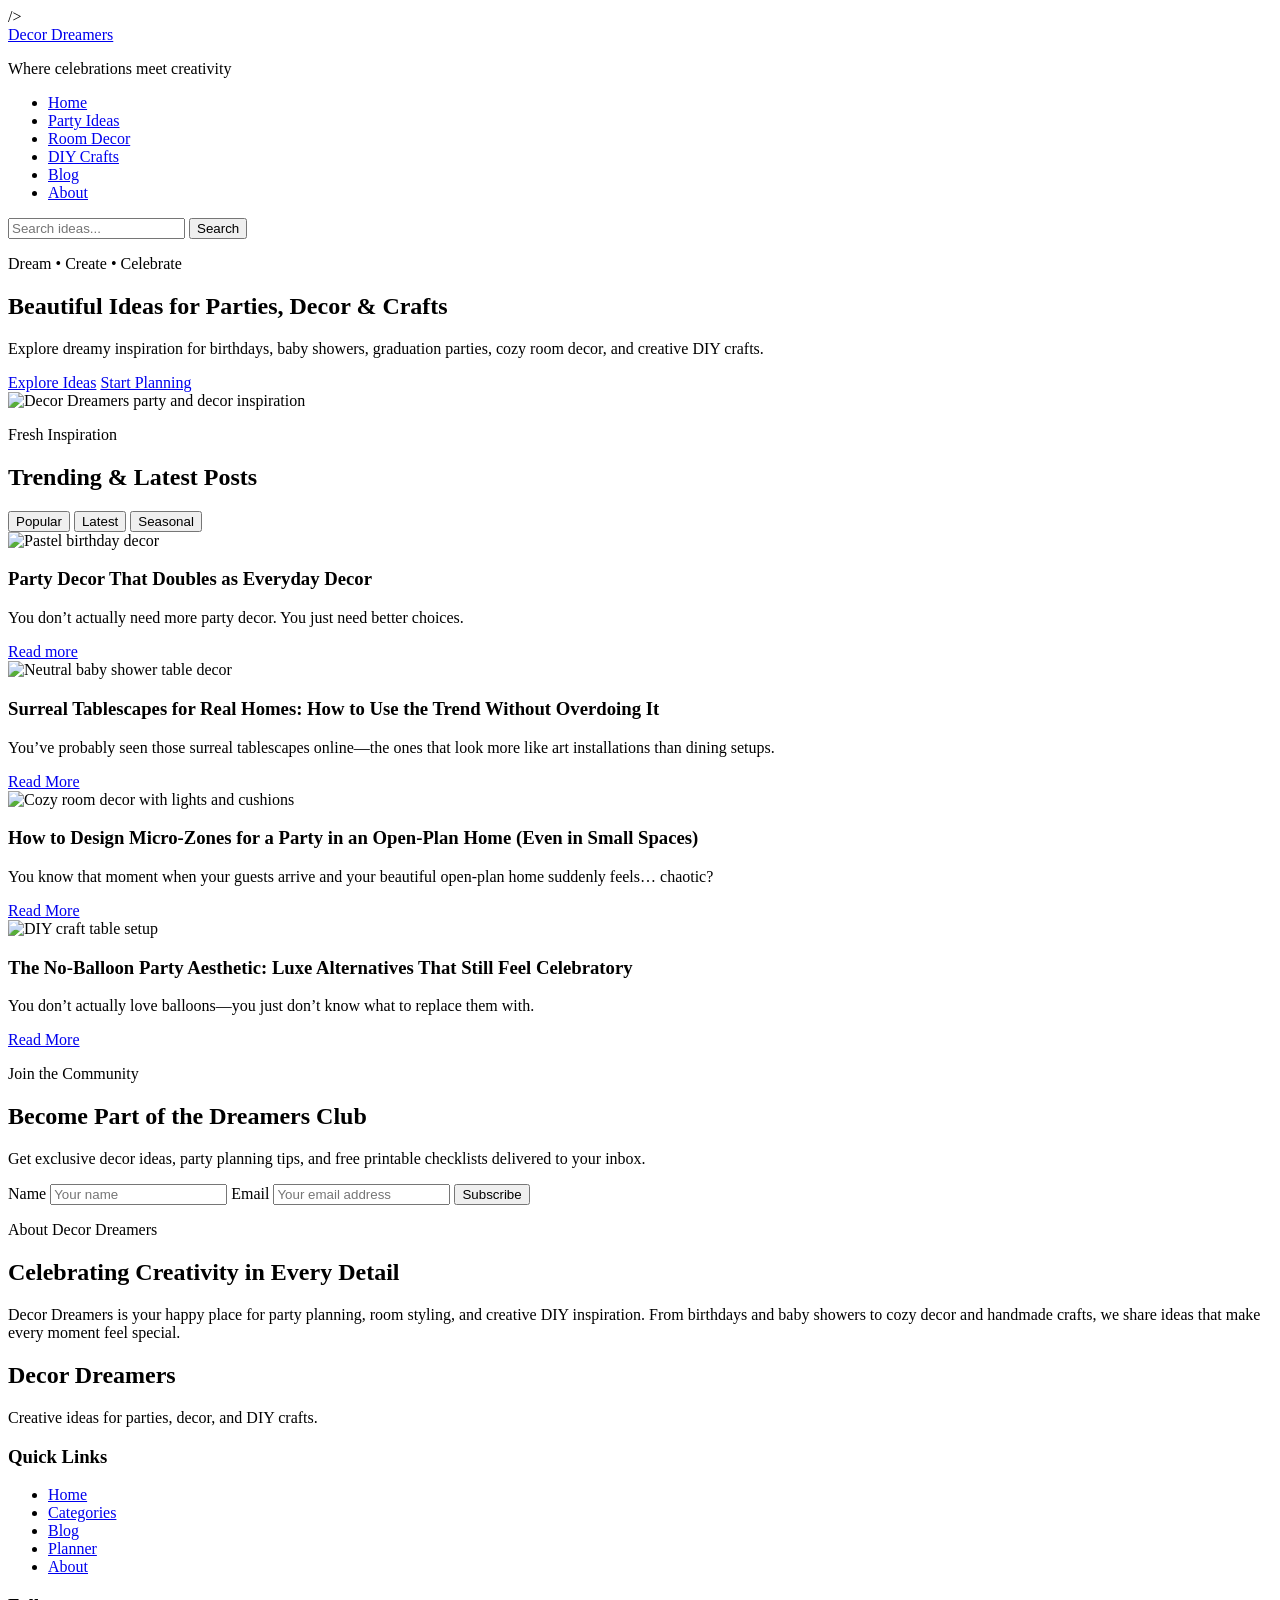
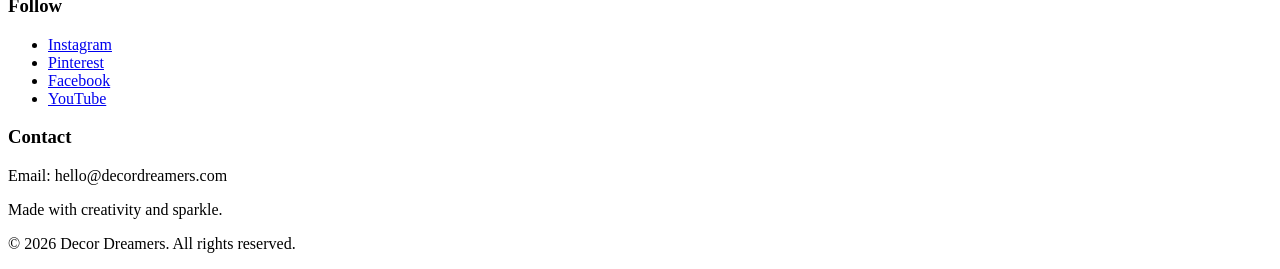
==== commit 3e8b4d92: "Update index.html" ====
--- a/index.html
+++ b/index.html
@@ -4,24 +4,32 @@
   <meta charset="UTF-8" />
   <meta name="viewport" content="width=device-width, initial-scale=1.0" />
   <title>Decor Dreamers</title>
-  <link rel="stylesheet" href="main.css">
+   <link rel="preconnect" href="https://fonts.googleapis.com" />
+  <link rel="preconnect" href="https://fonts.gstatic.com" crossorigin />
+  <link
+    href="https://fonts.googleapis.com/css2?family=Great+Vibes&family=Playfair+Display:wght@500;600;700&family=Poppins:wght@300;400;500;600;700&display=swap"
+    rel="stylesheet"
+    <link rel="stylesheet" href="main.css" />
+  />
 </head>
 <body>
-  <header>
-    <nav>
-      <div>
-        <h1>Decor Dreamers</h1>
-        <p>Where celebrations meet creativity</p>
-      </div>
-
-      <ul>
-        <li><a href="#home">Home</a></li>
-        <li><a href="#party-ideas">Party Ideas</a></li>
-        <li><a href="#room-decor">Room Decor</a></li>
-        <li><a href="#diy-crafts">DIY Crafts</a></li>
+  <header class="site-header">
+    <nav class="navbar">
+      <div class="brand">
+        <a href="index.html" class="logo">Decor Dreamers</a>
+        <p class="tagline">Where celebrations meet creativity</p>
+      </div>
+
+      <ul class="nav-links">
+        <li><a href="index.html">Home</a></li>
+        <li><a href="#">Party Ideas</a></li>
+        <li><a href="#">Room Decor</a></li>
+        <li><a href="#">DIY Crafts</a></li>
+        <li><a href="#">Blog</a></li>
+        <li><a href="#">About</a></li>
       </ul>
 
-      <form>
+      <form class="search-bar">
         <input type="search" placeholder="Search ideas..." aria-label="Search ideas" />
         <button type="submit">Search</button>
       </form>
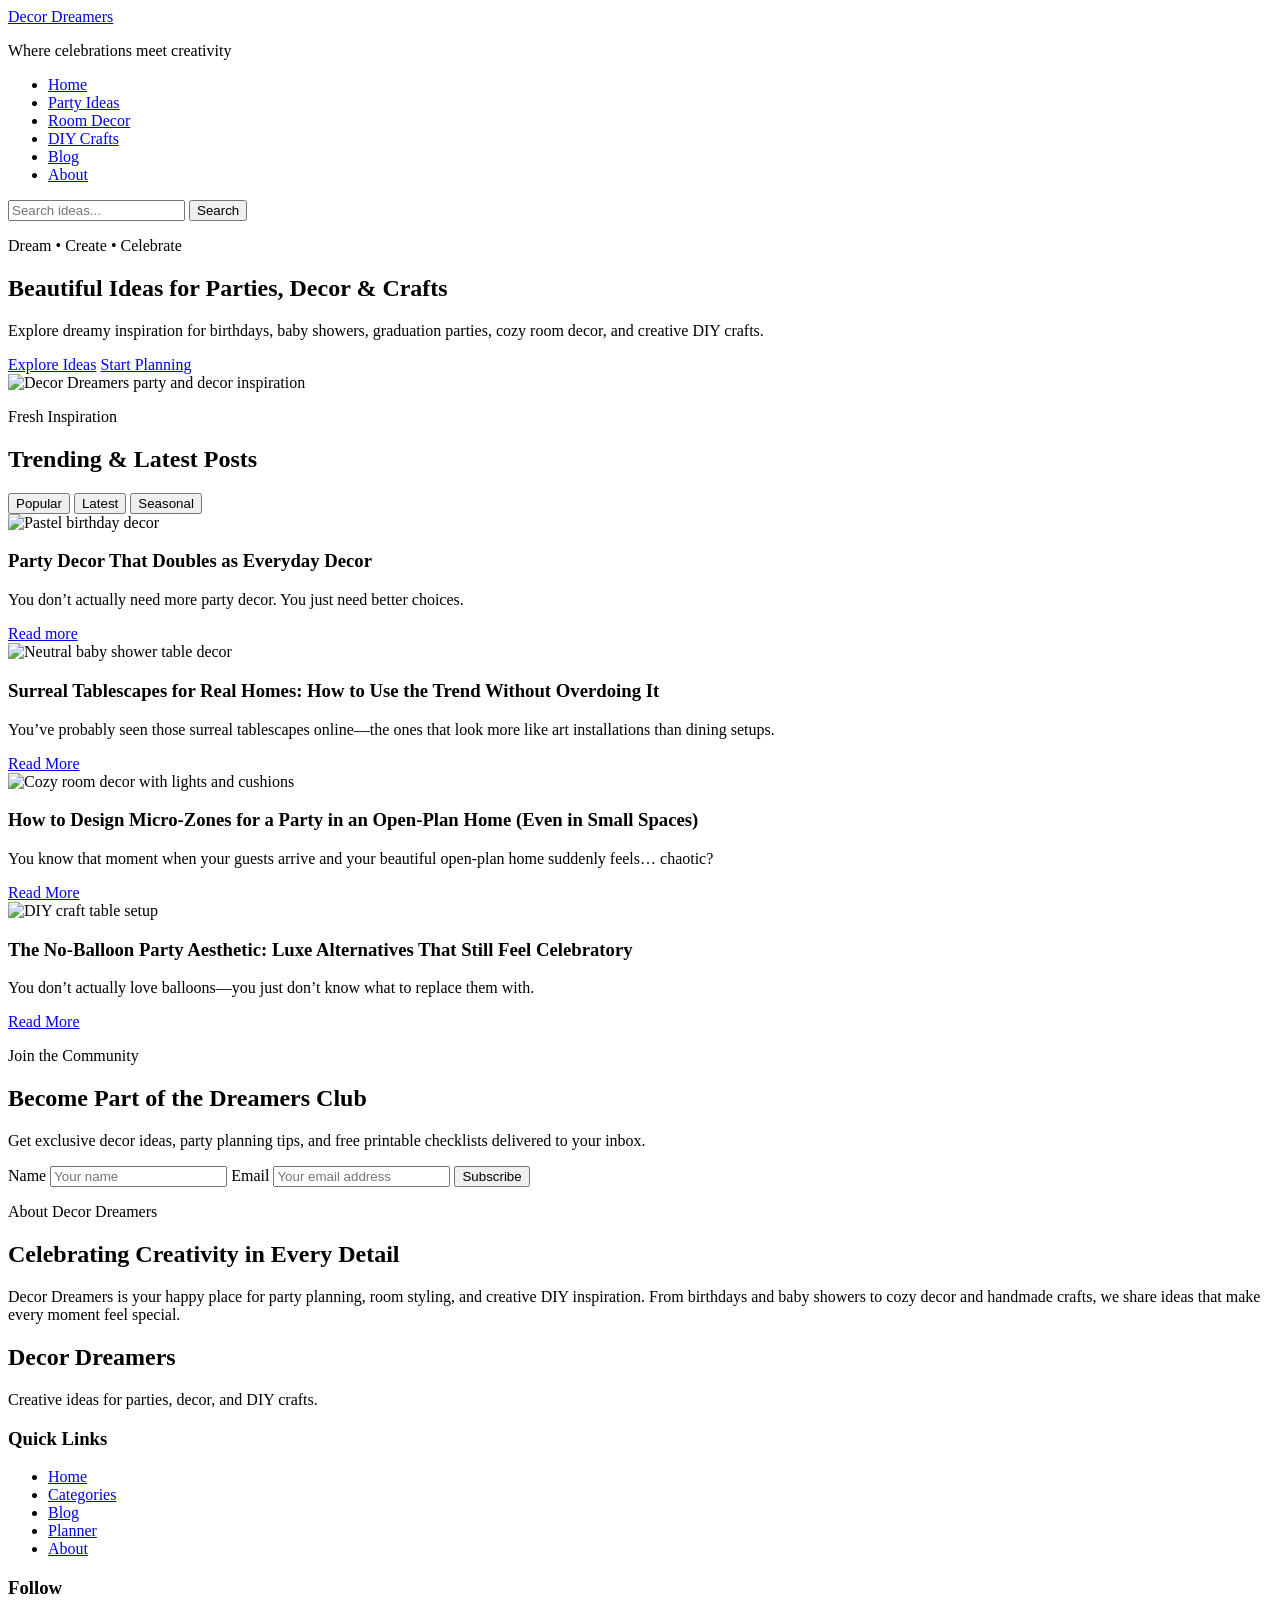
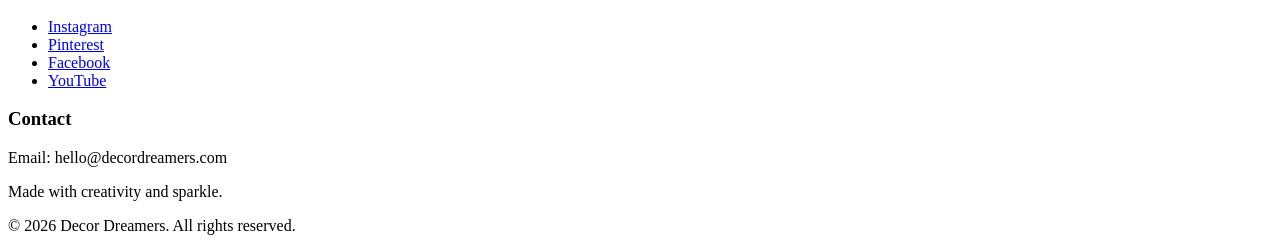
==== commit f288b231: "Update index.html" ====
--- a/index.html
+++ b/index.html
@@ -8,9 +8,8 @@
   <link rel="preconnect" href="https://fonts.gstatic.com" crossorigin />
   <link
     href="https://fonts.googleapis.com/css2?family=Great+Vibes&family=Playfair+Display:wght@500;600;700&family=Poppins:wght@300;400;500;600;700&display=swap"
-    rel="stylesheet"
+    rel="stylesheet"/>
     <link rel="stylesheet" href="main.css" />
-  />
 </head>
 <body>
   <header class="site-header">
